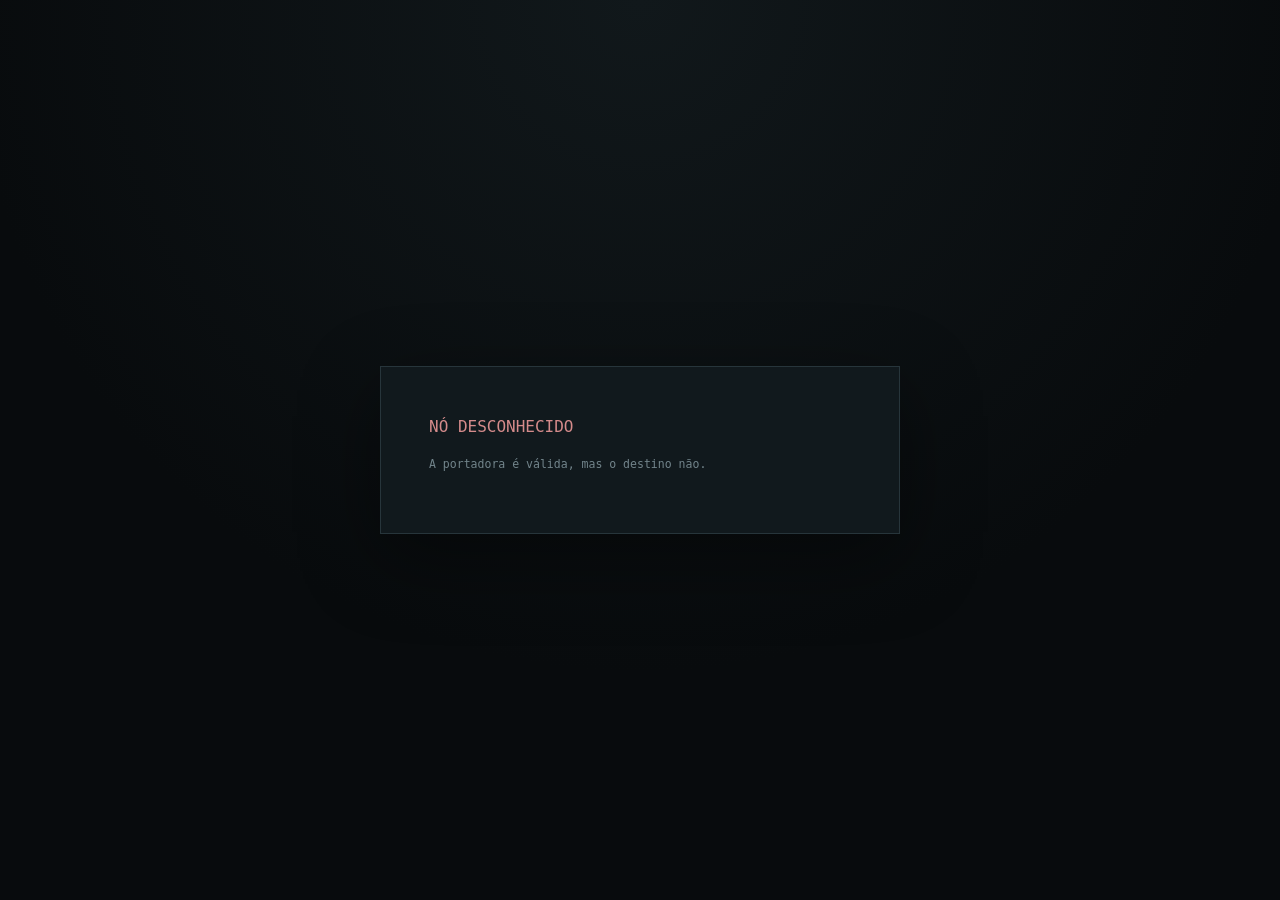
==== node.html @ dc1a0b56 "feat: estrutura experiência recuperacao 1010" ====
<!doctype html>
<html lang="pt-BR">
<head>
  <meta charset="utf-8">
  <meta name="viewport" content="width=device-width, initial-scale=1">
  <meta name="theme-color" content="#080b0d">
  <title>NÓ EXTERNO</title>
  <link rel="stylesheet" href="./css/reset.css">
  <link rel="stylesheet" href="./css/variables.css">
  <link rel="stylesheet" href="./css/base.css">
  <link rel="stylesheet" href="./css/terminal.css">
  <link rel="stylesheet" href="./css/transitions.css">
  <style>
    body{display:grid;min-height:100svh;place-items:center;padding:18px}.node-card{width:min(100%,520px);border:1px solid var(--line);background:var(--panel-2);padding:clamp(22px,7vw,48px);box-shadow:var(--shadow)}.node-fragment{margin:22px 0;padding:14px;border-left:3px solid var(--warn);background:rgba(202,177,118,.05);color:var(--text);line-height:1.55}.node-token{margin:28px 0;padding:18px;border:1px dashed var(--line-hot);color:var(--signal);font-size:clamp(1rem,5vw,1.45rem);letter-spacing:.08em;text-align:center;overflow-wrap:anywhere}.node-meta{font-size:.72rem;color:var(--muted)}
  </style>
</head>
<body>
  <main class="node-card scene-enter" id="node-card">
    <p class="muted">PROCURANDO PORTADORA EXTERNA…</p>
  </main>
  <script defer src="./js/node.bundle.js"></script>
</body>
</html>
---- css/variables.css ----
:root {
  color-scheme: dark;

  --bg: #080b0d;
  --panel-2: #11191d;
  --surface-inset: #090d0f;
  --surface-control: #080c0e;
  --line: #27353b;
  --line-hot: #6e8b93;
  --text: #d7e2e5;
  --muted: #72848b;
  --faint: #6c7c83;
  --signal: #a8c8c1;
  --warn: #cbb47a;
  --error: #d58b8b;
  --good: #94bda3;

  --warm-bg: #f3eee5;
  --warm-panel: #fffaf1;
  --warm-text: #2f2924;
  --warm-muted: #6f5f53;
  --warm-line: #d8cab9;
  --warm-accent: #8e5d48;

  --mono: "IBM Plex Mono", "Cascadia Mono", "SFMono-Regular", Consolas, monospace;
  --serif: Georgia, "Times New Roman", serif;
  --shadow: 0 24px 80px rgba(0, 0, 0, .42);
  --focus-ring: 0 0 0 3px rgba(168, 200, 193, .24);

  /* Motion System: microinteracao -> componente -> tela -> impacto narrativo. */
  --motion-instant: 90ms;
  --motion-fast: 160ms;
  --motion-normal: 260ms;
  --motion-slow: 420ms;
  --motion-dramatic: 720ms;
  --motion-sequence: 1200ms;
  --motion-cursor: 1100ms;
  --motion-progress: 2800ms;
  --ease-standard: cubic-bezier(.2, 0, 0, 1);
  --ease-enter: cubic-bezier(.16, 1, .3, 1);
  --ease-exit: cubic-bezier(.4, 0, 1, 1);
  --ease-impact: cubic-bezier(.22, 1, .36, 1);
  --motion-distance: 6px;
}
---- css/base.css ----
html {
  background: var(--bg);
  color: var(--text);
  font-family: var(--mono);
  font-size: 16px;
  line-height: 1.55;
  -webkit-text-size-adjust: 100%;
  text-size-adjust: 100%;
}

body {
  min-height: 100vh;
  min-height: 100dvh;
  overflow-x: hidden;
  overflow-x: clip;
  background:
    radial-gradient(circle at 50% 0, #11181b 0, transparent 42rem),
    var(--bg);
}

/* Scroll da página é incidental; áreas extensas mantêm uma pista visual própria. */
:where(html, body) {
  scrollbar-width: none;
  -ms-overflow-style: none;
}

:where(html, body)::-webkit-scrollbar {
  width: 0;
  height: 0;
  display: none;
}

:where(
  .side-panel,
  .long-document,
  .dev-state,
  .puzzle-brief__drawer,
  .investigation-surface,
  .investigation-notes,
  .document-scene__desk,
  .document-scene__paper,
  .reconstruction-scene__field,
  .override-scene__content
) {
  scrollbar-width: thin;
  scrollbar-color: rgba(168, 200, 193, .34) transparent;
}

:where(
  .side-panel,
  .long-document,
  .dev-state,
  .puzzle-brief__drawer,
  .investigation-surface,
  .investigation-notes,
  .document-scene__desk,
  .document-scene__paper,
  .reconstruction-scene__field,
  .override-scene__content
)::-webkit-scrollbar { width: 3px; height: 3px; }

:where(
  .side-panel,
  .long-document,
  .dev-state,
  .puzzle-brief__drawer,
  .investigation-surface,
  .investigation-notes,
  .document-scene__desk,
  .document-scene__paper,
  .reconstruction-scene__field,
  .override-scene__content
)::-webkit-scrollbar-track { background: transparent; }

:where(
  .side-panel,
  .long-document,
  .dev-state,
  .puzzle-brief__drawer,
  .investigation-surface,
  .investigation-notes,
  .document-scene__desk,
  .document-scene__paper,
  .reconstruction-scene__field,
  .override-scene__content
)::-webkit-scrollbar-thumb {
  border-radius: 0;
  background: rgba(168, 200, 193, .3);
}

button,
a,
input,
summary {
  outline-color: var(--signal);
  outline-offset: 3px;
}

button {
  cursor: pointer;
}

button:disabled {
  cursor: not-allowed;
}

:where(button, a, input, summary):focus-visible {
  outline: 2px solid var(--signal);
  outline-offset: 3px;
  box-shadow: var(--focus-ring);
}

.noise {
  position: fixed;
  z-index: 20;
  inset: 0;
  pointer-events: none;
  opacity: .06;
  background-image: url("data:image/svg+xml,%3Csvg viewBox='0 0 180 180' xmlns='http://www.w3.org/2000/svg'%3E%3Cfilter id='n'%3E%3CfeTurbulence type='fractalNoise' baseFrequency='.9' numOctaves='3' stitchTiles='stitch'/%3E%3C/filter%3E%3Crect width='100%25' height='100%25' filter='url(%23n)' opacity='.6'/%3E%3C/svg%3E");
}

::selection {
  background: var(--signal);
  color: var(--bg);
}

.sr-only {
  position: absolute;
  width: 1px;
  height: 1px;
  padding: 0;
  margin: -1px;
  overflow: hidden;
  clip: rect(0, 0, 0, 0);
  clip-path: inset(50%);
  white-space: nowrap;
  border: 0;
}

.muted { color: var(--muted); }
.faint { color: var(--faint); }
.good { color: var(--good); }
.warn { color: var(--warn); }
.error { color: var(--error); }
.mono { font-family: var(--mono); }
.hidden { display: none !important; }
---- css/terminal.css ----
.terminal {
  min-height: 220px;
  padding: 20px;
  overflow: hidden;
  border: 1px solid var(--line);
  background: #06090a;
  box-shadow: inset 0 0 50px rgba(79, 114, 117, .05);
}

.terminal-line {
  margin: .28rem 0;
  color: #9eb0b5;
  overflow-wrap: anywhere;
  white-space: pre-wrap;
}

.terminal-line::before {
  content: "> ";
  color: var(--faint);
}

.terminal-line[data-kind="system"] { color: var(--signal); }
.terminal-line[data-kind="error"],
.terminal-line.error { color: var(--error); }
.terminal-line.faint { color: var(--faint); }

.cursor {
  display: inline-block;
  width: .55em;
  height: 1em;
  vertical-align: -.16em;
  background: var(--signal);
  animation: cursor-blink var(--motion-cursor) steps(1) infinite;
}

.command-fragment {
  min-width: 24px;
  min-height: 24px;
  padding: 0;
  border-bottom: 1px dashed var(--faint);
  background: transparent;
  color: var(--muted);
  cursor: text;
}

.command-fragment:hover,
.command-fragment:focus-visible {
  color: var(--signal);
}

.log-list {
  border-top: 1px solid var(--line);
}

.log-row {
  display: grid;
  grid-template-columns: 105px minmax(0, 1fr) auto;
  gap: 16px;
  width: 100%;
  min-height: 44px;
  padding: 10px 0;
  border: 0;
  border-bottom: 1px solid var(--line);
  background: transparent;
  color: var(--muted);
  font-size: .78rem;
  letter-spacing: 0;
  text-align: left;
  text-transform: none;
}

.log-row:hover,
.log-row:focus-visible {
  border-bottom-color: var(--line-hot);
  color: var(--text);
}

.log-row span {
  min-width: 0;
  overflow-wrap: anywhere;
}

.log-row [data-anomaly] {
  color: var(--text);
}

.micro-button,
.text-button {
  min-height: 36px;
  padding: 7px 10px;
  border: 1px solid var(--line);
  background: transparent;
  color: var(--muted);
  font-size: .7rem;
  letter-spacing: .08em;
  text-transform: uppercase;
}

.micro-button:hover,
.micro-button:focus-visible,
.text-button:hover,
.text-button:focus-visible {
  border-color: var(--line-hot);
  color: var(--text);
}

.log-row.text-button {
  padding: 10px 0;
  border-width: 0 0 1px;
  font-size: .78rem;
  letter-spacing: 0;
  text-transform: none;
}

.primary-button {
  min-height: 42px;
  padding: 11px 16px;
  background: var(--text);
  color: var(--bg);
  font-size: .76rem;
  font-weight: 600;
  letter-spacing: .1em;
  text-transform: uppercase;
}

.primary-button:hover,
.primary-button:focus-visible {
  background: var(--signal);
}

.danger-button {
  min-height: 38px;
  padding: 9px 12px;
  border: 1px solid #744646;
  background: transparent;
  color: var(--error);
  font-size: .72rem;
}

.danger-button:hover,
.danger-button:focus-visible {
  border-color: var(--error);
  background: rgba(213, 139, 139, .08);
}

.answer-form {
  display: grid;
  gap: 7px;
  margin-top: 24px;
}

.answer-label {
  color: var(--text);
  font-size: .68rem;
  font-weight: 600;
  letter-spacing: .06em;
}

.answer-control {
  display: flex;
  gap: 8px;
}

.answer-control .primary-button {
  min-width: max-content;
}

.answer-format {
  color: var(--muted);
  font-size: .58rem;
  line-height: 1.45;
}

.answer-input {
  min-width: 0;
  flex: 1;
  padding: 11px 12px;
  border: 1px solid var(--line);
  border-radius: 0;
  background: var(--surface-control);
  color: var(--text);
}

.answer-input::placeholder {
  color: var(--muted);
  opacity: 1;
}

.answer-input:focus {
  border-color: var(--signal);
}

.feedback {
  min-height: 1.5rem;
  margin-top: 12px;
  color: var(--muted);
  font-size: .78rem;
}

.feedback.good { color: var(--good); }
.feedback.warn { color: var(--warn); }
.feedback.error { color: var(--error); }
.feedback.muted { color: var(--muted); }

.system-message {
  padding: 12px 15px;
  margin: 18px 0;
  border-left: 2px solid var(--line-hot);
  background: rgba(168, 200, 193, .04);
  font-size: .82rem;
  overflow-wrap: anywhere;
}

@keyframes cursor-blink {
  50% { opacity: 0; }
}

@media (max-width: 520px) {
  .terminal {
    min-height: 190px;
    padding: 16px;
  }

  .log-row,
  .log-row.text-button {
    grid-template-columns: 76px minmax(0, 1fr);
    gap: 5px 10px;
    padding-block: 10px;
  }

  .log-row span:last-child {
    grid-column: 2;
    color: var(--faint);
    font-size: .68rem;
  }

  .answer-form {
    align-items: stretch;
  }

  .answer-control {
    align-items: stretch;
    flex-direction: column;
  }

  .answer-control .primary-button {
    width: 100%;
  }
}
---- css/transitions.css ----
/*
 * Motion System
 * Nivel 1: controles; nivel 2: estados; nivel 3: telas; nivel 4: narrativa.
 * As animacoes nunca sao a unica forma de comunicar uma mudanca.
 */

:where(
  .primary-button,
  .micro-button,
  .danger-button,
  .text-button,
  .archive-record-link,
  .file-row,
  .fragment,
  .record-chip,
  .meta-key,
  .tv-controls button,
  .answer-input,
  .clue-card,
  .hint-panel,
  .system-message
) {
  transition:
    color var(--motion-fast) var(--ease-standard),
    background-color var(--motion-fast) var(--ease-standard),
    border-color var(--motion-fast) var(--ease-standard),
    box-shadow var(--motion-fast) var(--ease-standard),
    opacity var(--motion-fast) var(--ease-standard),
    transform var(--motion-fast) var(--ease-standard);
}

:where(
  .primary-button,
  .micro-button,
  .danger-button,
  .archive-record-link,
  .file-row,
  .fragment,
  .record-chip,
  .meta-key,
  .tv-controls button
):active:not(:disabled) {
  transform: scale(.985);
  transition-duration: var(--motion-instant);
}

:where(button, input, summary)[aria-disabled="true"],
.is-loading {
  cursor: wait;
  opacity: .62;
  pointer-events: none;
}

.is-locked,
:disabled:not(.is-linked) {
  cursor: not-allowed;
  opacity: .58;
}

.scene-enter,
.is-entering {
  animation: scene-enter var(--motion-slow) var(--ease-enter) both;
}

.main-panel.is-leaving {
  pointer-events: none;
  animation: scene-exit var(--motion-normal) var(--ease-exit) both;
}

#app.is-transitioning .side-panel {
  opacity: .78;
}

#app .side-panel,
#app .main-panel {
  transition:
    opacity var(--motion-normal) var(--ease-standard),
    border-color var(--motion-normal) var(--ease-standard),
    box-shadow var(--motion-normal) var(--ease-standard);
}

.main-panel.is-success {
  border-color: rgba(148, 189, 163, .72);
  box-shadow: var(--shadow), inset 0 0 42px rgba(148, 189, 163, .035);
}

.answer-form {
  position: relative;
}

.answer-form::after {
  content: "";
  position: absolute;
  right: 0;
  bottom: -5px;
  left: 0;
  height: 1px;
  background: var(--good);
  opacity: 0;
  transform: scaleX(0);
  transform-origin: left;
}

.answer-form.is-error .answer-input {
  border-color: var(--error);
  background-color: rgba(213, 139, 139, .055);
  box-shadow: inset 3px 0 0 rgba(213, 139, 139, .36);
  animation: error-tension var(--motion-normal) var(--ease-standard) both;
}

.answer-form.is-success .answer-input {
  border-color: var(--good);
  background-color: rgba(148, 189, 163, .06);
  box-shadow: inset 0 0 20px rgba(148, 189, 163, .08);
}

.answer-form.is-success::after {
  opacity: .9;
  transform: scaleX(1);
  transition:
    opacity var(--motion-fast) var(--ease-standard),
    transform var(--motion-slow) var(--ease-impact);
}

.answer-form.is-system-conflict .answer-input {
  animation: character-conflict var(--motion-dramatic) steps(2, end) both;
}

.feedback.is-revealed {
  animation: feedback-reveal var(--motion-normal) var(--ease-enter) both;
}

.feedback.error.is-revealed {
  animation: error-message var(--motion-normal) var(--ease-enter) both;
}

.file-row.is-open,
.record-chip.is-linked,
.meta-key.is-active,
.fragment.is-selected {
  box-shadow: inset 2px 0 0 var(--signal);
}

.file-row.is-error,
.record-chip.is-error,
.meta-key.is-error,
.primary-button.is-error,
.micro-button.is-error {
  border-color: var(--error);
  background-color: rgba(213, 139, 139, .055);
  box-shadow: inset 2px 0 0 rgba(213, 139, 139, .42);
}

.spotify-dock details[open] .spotify-dock__content,
.system-message.is-revealed,
.hint-panel.is-revealed,
.clue-card.is-revealed,
.meta-key.is-revealed,
.record-chip.is-revealed,
.fragment-target .fragment.is-revealed,
.room-object.is-revealed,
.hint-panel[open] .hint-content {
  animation: discovery-reveal var(--motion-slow) var(--ease-enter) both;
}

.toast {
  position: relative;
  overflow: hidden;
}

.toast::before {
  content: "";
  position: absolute;
  inset: 0 auto 0 0;
  width: 2px;
  background: var(--line-hot);
}

.toast--success::before { background: var(--good); }
.toast--error::before { background: var(--error); }
.toast--discovery::before { background: var(--signal); }

.toast.is-entering {
  animation: toast-enter var(--motion-normal) var(--ease-enter) both;
}

.toast.is-leaving {
  animation: toast-exit var(--motion-fast) var(--ease-exit) both;
}

.screen-feedback {
  position: fixed;
  z-index: 80;
  inset: 0;
  display: grid;
  place-items: center;
  overflow: hidden;
  pointer-events: none;
  visibility: hidden;
}

.screen-feedback__vignette,
.screen-feedback::before {
  content: "";
  position: absolute;
  inset: 0;
  opacity: 0;
}

.screen-feedback__vignette {
  background: radial-gradient(circle at center, transparent 20%, rgba(0, 0, 0, .82) 100%);
  transform: scale(1.08);
}

.screen-feedback::before {
  background: rgba(168, 200, 193, .045);
}

.screen-feedback--error::before,
.screen-feedback--denied::before {
  background: rgba(213, 139, 139, .065);
}

.screen-feedback__message {
  position: relative;
  width: min(620px, calc(100% - 40px));
  padding: 26px;
  border-block: 1px solid transparent;
  color: var(--text);
  opacity: 0;
  text-align: center;
  text-shadow: 0 2px 18px #000;
  transform: translateY(var(--motion-distance));
}

.screen-feedback__message span,
.screen-feedback__message strong {
  display: block;
}

.screen-feedback__message span {
  margin-bottom: 9px;
  color: var(--signal);
  font-size: .66rem;
  letter-spacing: .2em;
}

.screen-feedback__message strong {
  font-size: clamp(.82rem, 2vw, 1.05rem);
  font-weight: 500;
  letter-spacing: .08em;
  overflow-wrap: anywhere;
}

.screen-feedback--error .screen-feedback__message span,
.screen-feedback--denied .screen-feedback__message span {
  color: var(--error);
}

.screen-feedback.is-active {
  visibility: visible;
}

.screen-feedback.is-active::before {
  animation: impact-wash var(--motion-normal) var(--ease-exit) both;
}

.screen-feedback.is-active .screen-feedback__vignette {
  animation: vignette-impact var(--impact-duration, var(--motion-dramatic)) var(--ease-impact) both;
}

.screen-feedback.is-active .screen-feedback__message {
  animation: impact-message var(--impact-duration, var(--motion-dramatic)) var(--ease-enter) both;
}

.glitch-once {
  animation: glitch-once var(--motion-fast) steps(2, end) both;
}

@keyframes scene-enter {
  from {
    opacity: 0;
    transform: translateY(var(--motion-distance));
  }
  to {
    opacity: 1;
    transform: none;
  }
}

@keyframes scene-exit {
  to {
    opacity: 0;
    transform: translateY(calc(var(--motion-distance) * -1));
  }
}

@keyframes error-tension {
  0%, 100% { transform: translateX(0); }
  38% { transform: translateX(-2px); }
  72% { transform: translateX(1px); }
}

@keyframes character-conflict {
  0%, 100% { border-color: var(--good); filter: none; }
  36% { border-color: var(--error); filter: contrast(1.25); }
  62% { border-color: var(--warn); filter: none; }
}

@keyframes feedback-reveal {
  from {
    opacity: 0;
    transform: translateY(3px);
  }
}

@keyframes error-message {
  0%, 28% {
    opacity: 0;
    transform: translateY(2px);
  }
}

@keyframes discovery-reveal {
  from {
    opacity: 0;
    transform: translateY(var(--motion-distance));
  }
}

@keyframes toast-enter {
  from {
    opacity: 0;
    transform: translateY(8px);
  }
}

@keyframes toast-exit {
  to {
    opacity: 0;
    transform: translateY(4px);
  }
}

@keyframes impact-wash {
  0%, 100% { opacity: 0; }
  30% { opacity: 1; }
}

@keyframes vignette-impact {
  0%, 100% {
    opacity: 0;
    transform: scale(1.08);
  }
  22%, 72% {
    opacity: .82;
    transform: scale(1);
  }
}

@keyframes impact-message {
  0%, 100% {
    opacity: 0;
    transform: translateY(var(--motion-distance));
  }
  20%, 76% {
    opacity: 1;
    transform: none;
  }
}

@keyframes glitch-once {
  0%, 100% {
    filter: none;
    transform: none;
  }
  32% {
    filter: hue-rotate(16deg);
    transform: translateX(2px);
  }
  58% {
    transform: translateX(-2px);
  }
}

@media (prefers-reduced-motion: reduce) {
  *,
  *::before,
  *::after {
    scroll-behavior: auto !important;
    transition-duration: .01ms !important;
    animation-duration: .01ms !important;
    animation-iteration-count: 1 !important;
  }

  .noise {
    display: none;
  }

  .screen-feedback.is-active .screen-feedback__vignette {
    animation: none !important;
    opacity: .65;
    transform: none;
  }

  .screen-feedback.is-active .screen-feedback__message {
    animation: none !important;
    opacity: 1;
    transform: none;
  }

  .screen-feedback.is-active::before {
    animation: none !important;
    opacity: .35;
  }
}
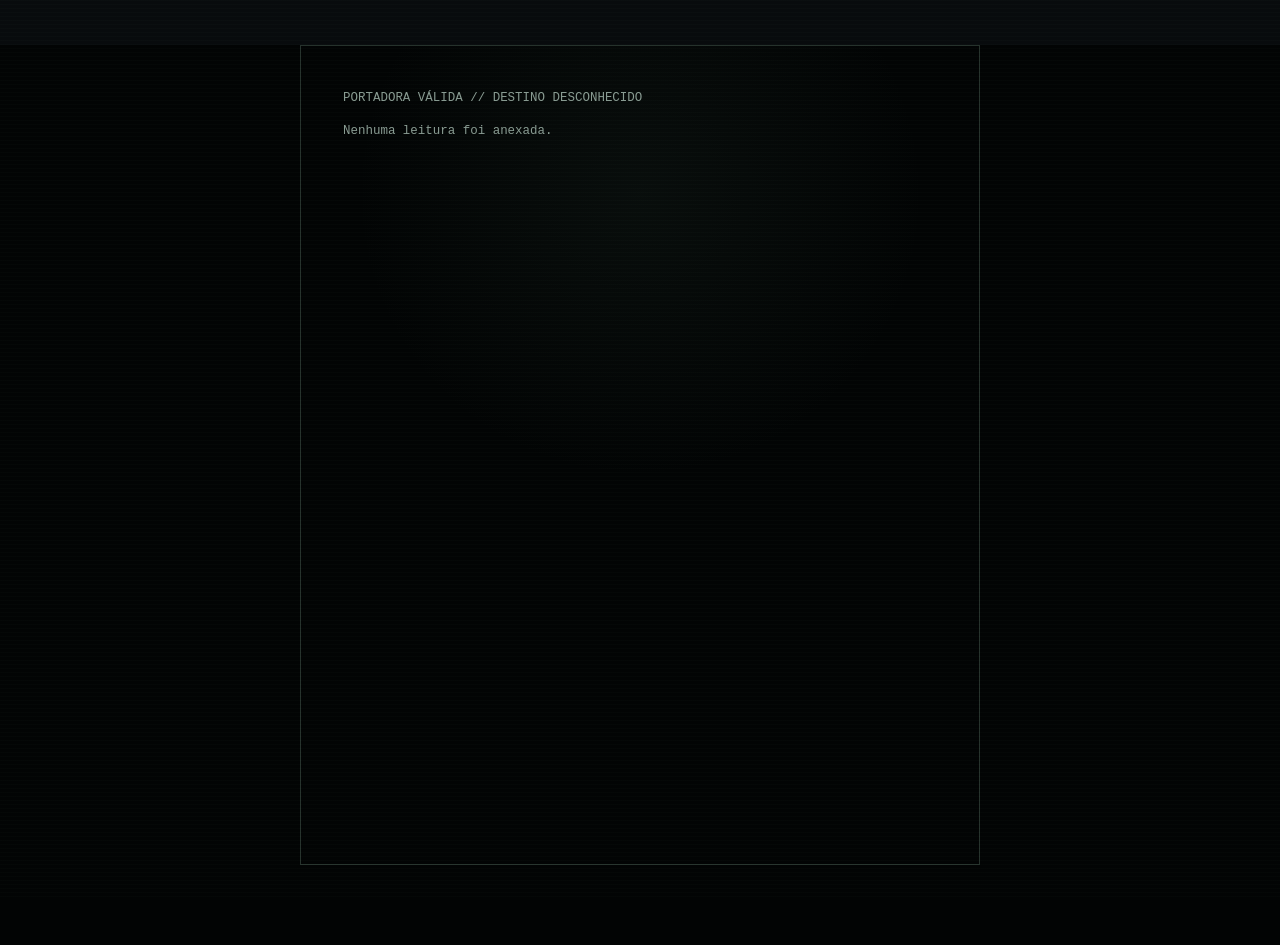
==== commit 8ed4fb8e: "Refatoração de arquivos, remoção de puzzles e novas funcionalidades" ====
--- a/node.html
+++ b/node.html
@@ -10,12 +10,10 @@
   <link rel="stylesheet" href="./css/base.css">
   <link rel="stylesheet" href="./css/terminal.css">
   <link rel="stylesheet" href="./css/transitions.css">
-  <style>
-    body{display:grid;min-height:100svh;place-items:center;padding:18px}.node-card{width:min(100%,520px);border:1px solid var(--line);background:var(--panel-2);padding:clamp(22px,7vw,48px);box-shadow:var(--shadow)}.node-fragment{margin:22px 0;padding:14px;border-left:3px solid var(--warn);background:rgba(202,177,118,.05);color:var(--text);line-height:1.55}.node-token{margin:28px 0;padding:18px;border:1px dashed var(--line-hot);color:var(--signal);font-size:clamp(1rem,5vw,1.45rem);letter-spacing:.08em;text-align:center;overflow-wrap:anywhere}.node-meta{font-size:.72rem;color:var(--muted)}
-  </style>
+  <link rel="stylesheet" href="./css/node.css">
 </head>
 <body>
-  <main class="node-card scene-enter" id="node-card">
+  <main class="node-equipment scene-enter" id="node-card">
     <p class="muted">PROCURANDO PORTADORA EXTERNA…</p>
   </main>
   <script defer src="./js/node.bundle.js"></script>
--- a/css/variables.css
+++ b/css/variables.css
@@ -22,10 +22,33 @@
   --warm-line: #d8cab9;
   --warm-accent: #8e5d48;
 
-  --mono: "IBM Plex Mono", "Cascadia Mono", "SFMono-Regular", Consolas, monospace;
+  --mono: "Cascadia Mono", "SFMono-Regular", Consolas, "Liberation Mono", monospace;
   --serif: Georgia, "Times New Roman", serif;
   --shadow: 0 24px 80px rgba(0, 0, 0, .42);
   --focus-ring: 0 0 0 3px rgba(168, 200, 193, .24);
+
+  /* Shared foundation. Narrative scenes may theme it without changing behavior. */
+  --type-xs: clamp(.7rem, .67rem + .12vw, .78rem);
+  --type-sm: clamp(.78rem, .74rem + .16vw, .88rem);
+  --type-base: clamp(.88rem, .83rem + .2vw, 1rem);
+  --type-md: clamp(1rem, .93rem + .3vw, 1.18rem);
+  --type-lg: clamp(1.22rem, 1.04rem + .65vw, 1.65rem);
+  --type-display: clamp(2rem, 1.4rem + 2.4vw, 4.5rem);
+  --space-1: .25rem;
+  --space-2: .5rem;
+  --space-3: .75rem;
+  --space-4: 1rem;
+  --space-5: 1.5rem;
+  --space-6: 2rem;
+  --space-7: 3rem;
+  --control-min: 2.75rem;
+  --layer-base: 0;
+  --layer-window: 10;
+  --layer-popover: 30;
+  --layer-drawer: 50;
+  --layer-narrative: 70;
+  --layer-system: 90;
+  --layer-critical: 110;
 
   /* Motion System: microinteracao -> componente -> tela -> impacto narrativo. */
   --motion-instant: 90ms;
--- a/css/base.css
+++ b/css/base.css
@@ -32,7 +32,6 @@
 
 :where(
   .side-panel,
-  .long-document,
   .dev-state,
   .puzzle-brief__drawer,
   .investigation-surface,
@@ -48,7 +47,6 @@
 
 :where(
   .side-panel,
-  .long-document,
   .dev-state,
   .puzzle-brief__drawer,
   .investigation-surface,
@@ -61,7 +59,6 @@
 
 :where(
   .side-panel,
-  .long-document,
   .dev-state,
   .puzzle-brief__drawer,
   .investigation-surface,
@@ -74,7 +71,6 @@
 
 :where(
   .side-panel,
-  .long-document,
   .dev-state,
   .puzzle-brief__drawer,
   .investigation-surface,
@@ -112,7 +108,7 @@
 
 .noise {
   position: fixed;
-  z-index: 20;
+  z-index: var(--layer-window);
   inset: 0;
   pointer-events: none;
   opacity: .06;
@@ -144,3 +140,18 @@
 .error { color: var(--error); }
 .mono { font-family: var(--mono); }
 .hidden { display: none !important; }
+
+/* Scroll continua visível nas superfícies investigativas extensas. */
+:where(html, body, .phase-rail > nav, .phase-scenario, .phase-archive, .os-window__body) {
+  scrollbar-width: thin;
+  scrollbar-color: rgba(168, 200, 193, .4) #080b0d;
+}
+
+:where(html, body, .phase-rail > nav, .phase-scenario, .phase-archive, .os-window__body)::-webkit-scrollbar {
+  display: block;
+  width: 8px;
+  height: 8px;
+}
+
+:where(html, body, .phase-rail > nav, .phase-scenario, .phase-archive, .os-window__body)::-webkit-scrollbar-track { background: #080b0d; }
+:where(html, body, .phase-rail > nav, .phase-scenario, .phase-archive, .os-window__body)::-webkit-scrollbar-thumb { background: rgba(168, 200, 193, .4); }
--- a/css/node.css
+++ b/css/node.css
@@ -0,0 +1,37 @@
+body { min-height: 100svh; margin: 0; background: #020404; color: #b8c5be; }
+body::before { content: ""; position: fixed; inset: 0; pointer-events: none; background: repeating-linear-gradient(0deg, transparent 0 3px, rgba(170, 220, 196, .018) 3px 4px); }
+.node-equipment { display: grid; align-content: start; width: 100%; min-height: 100svh; padding: max(22px, env(safe-area-inset-top)) max(18px, env(safe-area-inset-right)) max(28px, env(safe-area-inset-bottom)) max(18px, env(safe-area-inset-left)); background: radial-gradient(circle at 50% 18%, rgba(85, 126, 105, .08), transparent 38%); }
+.node-equipment > header { display: flex; justify-content: space-between; gap: 16px; padding-bottom: 13px; border-bottom: 1px solid #26322c; color: #66776e; font-size: .62rem; letter-spacing: .13em; }
+.node-equipment > header i { color: #9cb7aa; font-style: normal; }
+.node-equipment__boot { display: grid; gap: 13px; margin-block: auto; padding: 38vh 0 8vh; color: #6f8178; font-size: .68rem; letter-spacing: .08em; }
+.node-equipment section { display: grid; align-content: start; min-height: calc(100svh - 70px); padding-top: clamp(36px, 10vh, 92px); }
+.node-equipment__kicker { color: #789087; font-size: .62rem; letter-spacing: .16em; }
+.node-equipment h1 { max-width: 14ch; margin: 12px 0 30px; color: #dce8e1; font-size: clamp(1.65rem, 9vw, 3.1rem); font-weight: 400; line-height: 1.02; letter-spacing: -.025em; }
+.node-equipment p { max-width: 42rem; color: #899b92; font-size: .78rem; line-height: 1.65; }
+.node-equipment section > footer { margin-top: auto; padding-top: 20px; border-top: 1px solid #26322c; color: #596a62; font-size: .58rem; letter-spacing: .1em; line-height: 1.55; }
+.node-token { display: grid; gap: 8px; margin: 36px 0; padding: 17px 0; border-block: 1px solid #4d6458; }
+.node-token span { color: #65786f; font-size: .55rem; letter-spacing: .14em; }
+.node-token strong { color: #dce8e1; font-size: clamp(1rem, 5.7vw, 1.55rem); letter-spacing: .08em; overflow-wrap: anywhere; }
+.node-equipment__scan { display: grid; grid-template-columns: repeat(3, 1fr); gap: 6px; height: 72px; margin: 0 0 24px; }
+.node-equipment__scan i { background: linear-gradient(180deg, #122219, #07100c); border-bottom: 2px solid #779687; }
+.node-chroma { display: grid; grid-template-columns: auto 1fr; align-items: center; gap: 8px 14px; margin-bottom: 28px; color: #627169; font-size: .6rem; }
+.node-chroma i { height: 7px; background: #171b19; }
+.node-chroma i.is-live { background: #6eaa7e; box-shadow: 0 0 18px rgba(79, 201, 111, .38); }
+.node-symbol-sequence { display: flex; gap: 12px; margin: 10px 0 20px; }
+.node-symbol-sequence span, .yard-symbols span { display: grid; place-items: center; width: 58px; aspect-ratio: 1; border: 1px solid #4c6056; color: #d6e6dc; font-size: 1.35rem; }
+.node-fragment { padding: 16px; border-left: 2px solid #b19968; background: rgba(177,153,104,.05); color: #d6c49d !important; }
+.node-horizon { position: relative; height: 145px; margin-bottom: 26px; border-bottom: 1px solid #60746a; overflow: hidden; }
+.node-horizon i { position: absolute; right: -4%; bottom: 0; width: 68%; height: 42%; border: 1px solid #60746a; border-bottom: 0; }
+.node-horizon span { position: absolute; color: #64756d; font-size: .52rem; letter-spacing: .12em; }
+.node-horizon span:nth-of-type(1) { right: 14%; bottom: 12%; }.node-horizon span:nth-of-type(2) { left: 8%; top: 28%; }
+.node-impossible { display: grid; margin: 0 0 26px; border-top: 1px solid #35453d; }
+.node-impossible div { display: flex; justify-content: space-between; gap: 18px; padding: 13px 0; border-bottom: 1px solid #35453d; }
+.node-impossible dt { color: #67776f; font-size: .58rem; letter-spacing: .1em; }.node-impossible dd { margin: 0; color: #c7d8cf; font-size: .68rem; }.node-impossible div:nth-child(2) dd { color: #c69485; }
+.node-audio { display: grid; grid-template-columns: 1fr auto; align-items: center; width: 100%; min-height: 58px; padding: 0 15px; border: 1px solid #52665c; background: #07100c; color: #c3d5cc; text-align: left; }
+.node-audio i { width: 10px; height: 10px; border-radius: 50%; background: #7da18f; }.node-audio.is-playing i { animation: node-pulse 1.2s infinite; box-shadow: 0 0 18px #789d8a; }
+.node-wave { margin: 10px 0 26px; color: #9fc3b2; font-size: clamp(1rem, 6vw, 2rem); letter-spacing: .08em; overflow: hidden; white-space: nowrap; }
+.is-recovered section { animation: node-reveal .7s ease both; }
+@keyframes node-reveal { from { opacity: 0; transform: translateY(8px); } }
+@keyframes node-pulse { 50% { opacity: .25; transform: scale(.65); } }
+@media (min-width: 700px) { .node-equipment { width: min(680px, 100%); min-height: 820px; margin: 5vh auto; border: 1px solid #26322c; padding: 42px; } }
+@media (prefers-reduced-motion: reduce) { * { animation-duration: .01ms !important; } }
